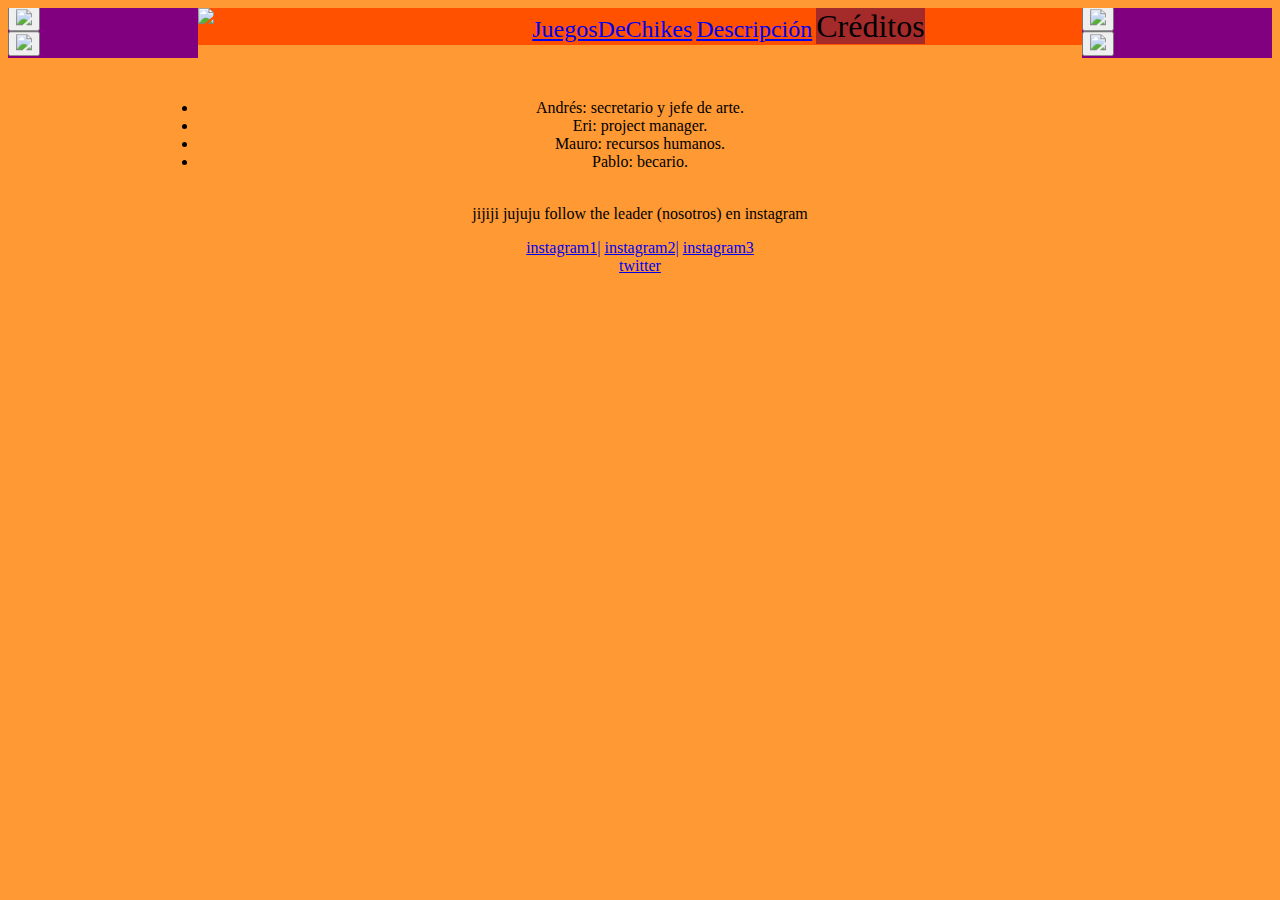
==== Credits.html @ e977fac0 "update web" ====
<!DOCTYPE html>
<html>  

<head>
    <link rel = "stylesheet" href = "./src/style.css">
    <link rel="shortcut icon" href="./assets/pagina/images/logoCapyPoom.png" />
    <script src="./src/page.js"></script>
    <title> JuegosDeChikes.cum</title>
</head>
<body>
    <script src="./libs/phaser.js"></script>
<div class="row" >
    <marquee class = "column anuncio" direction="down">
        <div> <button type="button" onclick="ad()"> <img src="https://th.bing.com/th/id/R.51ae20abbc978995cb1e87c381c3c853?rik=R%2fFhBHQxbIkpQw&pid=ImgRaw&r=0" width="100%" height="auto"></button></div>
        <div> <button type="button" onclick="ad()"><img width= "100%", height= "auto" src="https://th.bing.com/th/id/R.08e7057f666472e80ef5169b5dc0407d?rik=TZl35p4EAKkmmQ&riu=http%3a%2f%2fstatic.boredpanda.com%2fblog%2fwp-content%2fuploads%2f2014%2f06%2ffunny-ads-with-animals-42.jpg&ehk=ZMo5%2fTnq7D6it3bO1YGlONcX5mnREm7MwPrTa9x6hc0%3d&risl=&pid=ImgRaw&r=0"></button> </div>
    </marquee>
    <div class = "column game">
        <header style="background-color: rgb(255, 81, 0)">
            <div>
                <img src="./assets/pagina/images/bannerNoFondo.png" width="20%" style="float: left;">
            </div>
            <div style="display: inline;" style="font-size: x-large">
                
                <hover >
                    <a href="index.html" style="font-size: x-large">JuegosDeChikes</a>
                </hover>
                <hover>
                    <a href="Descripción.html" style="font-size: x-large">Descripción</a>
                </hover>
                <hover>
                    <a class="paginaActiva">Créditos</a>
                </hover>
            </div>
        </header>
        <br>
        <br>
        <br>
        <div style="align-self: left;">
            <li>
                Andrés: secretario y jefe de arte.
            </li>
            <li>
                Eri: project manager.
            </li>
            <li>
                Mauro: recursos humanos.
            </li>
            <li>
                Pablo: becario.
            </li>
        </div>
        </div>
        
        <marquee class = "column anuncio" direction="down">
            <div> <button type="button" onclick="ad()"> <img src="https://th.bing.com/th/id/R.51ae20abbc978995cb1e87c381c3c853?rik=R%2fFhBHQxbIkpQw&pid=ImgRaw&r=0" width="100%" height="auto"></button></div>
            <div> <button type="button" onclick="ad()"><img width= "100%", height= "auto" src="https://th.bing.com/th/id/R.08e7057f666472e80ef5169b5dc0407d?rik=TZl35p4EAKkmmQ&riu=http%3a%2f%2fstatic.boredpanda.com%2fblog%2fwp-content%2fuploads%2f2014%2f06%2ffunny-ads-with-animals-42.jpg&ehk=ZMo5%2fTnq7D6it3bO1YGlONcX5mnREm7MwPrTa9x6hc0%3d&risl=&pid=ImgRaw&r=0"></button> </div>
        </marquee>
    </div>
    <br>

    <footer>
        <p> jijiji jujuju follow the leader (nosotros) en instagram</p>
        <div>
            <div style="display: inline;">
                <a href="https://www.instagram.com/capypoomstudios__/">instagram1|</a>
                <a href="https://www.instagram.com/capypoomstudios__/">instagram2|</a>
                <a href="https://www.instagram.com/capypoomstudios__/">instagram3</a>
            </div>
            <div>
                <a href="https://x.com/CapyPoomStudios?t=ggAxNXAOB-D8-apKgvDhrg&s=09">twitter</a>
            </div>
        </div>
    </footer>


</body>

</html>
---- src/style.css ----
.column {
    float: left;
    min-height:0%
  }
  .game{
    width: 70%;
    align-self: center;
  }

  .anuncio{
    width: 15%;
    background-color: purple;
  }
  
.flechas{
  
  width: 5%;
}
.comentario{
  width: 90%;

}

.paginaActiva{
  background-color: brown;
  font-size: xx-large;
}

  /* Clear floats after the columns */
  .row:after {
    content: "";
    display: table;
    clear: both;
  }

  body {
    text-align: center;
    color: black;
    background-color: #ff9933;
  }

  header{
    position: sticky;
    top: 0;
    background-color: aliceblue;
  }
  a:hover {
    background-color: orange;
    width: 80%;
  }
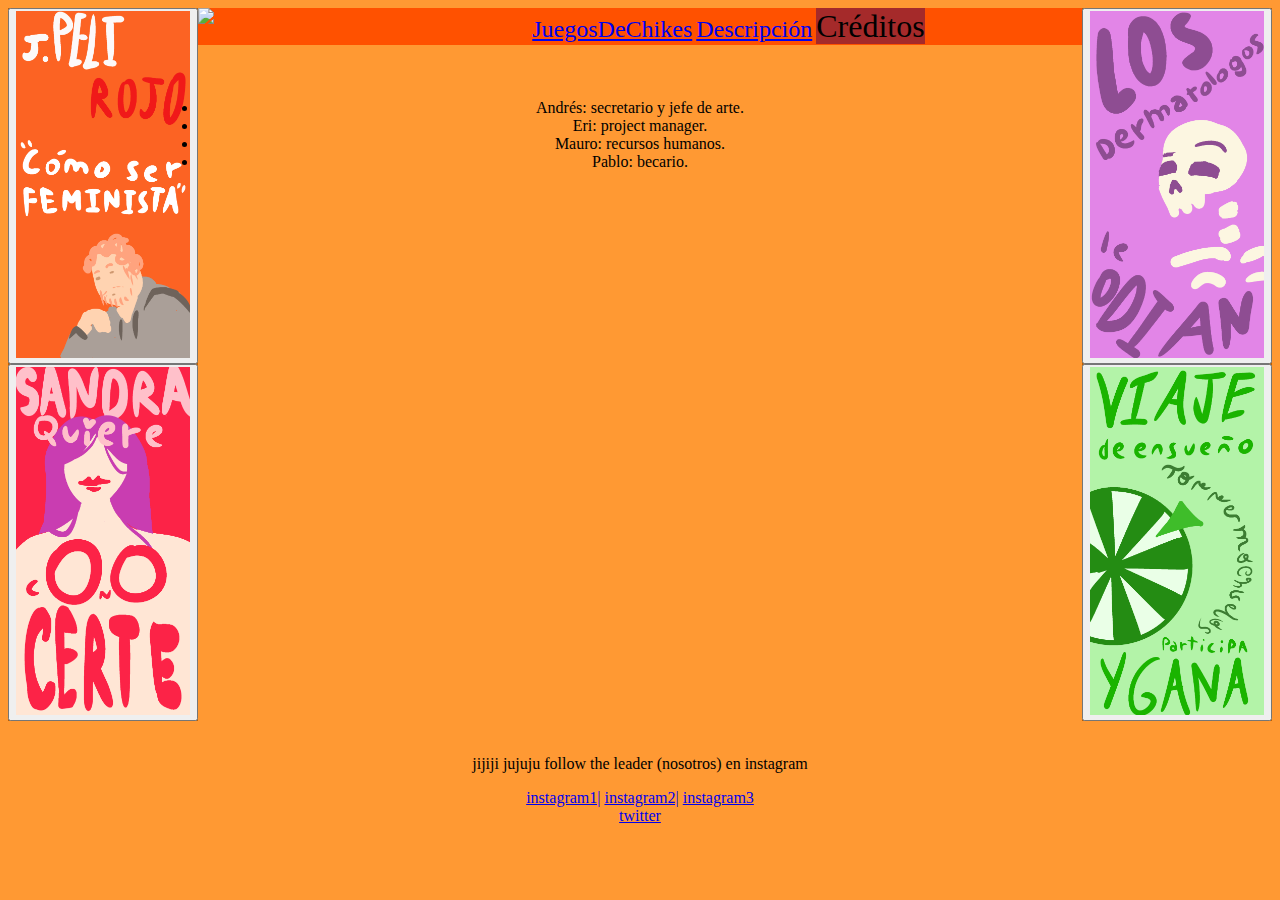
==== commit 178b3c67: "anuncios estaticos 2" ====
--- a/Credits.html
+++ b/Credits.html
@@ -10,10 +10,10 @@
 <body>
     <script src="./libs/phaser.js"></script>
 <div class="row" >
-    <marquee class = "column anuncio" direction="down">
-        <div> <button type="button" onclick="ad()"> <img src="https://th.bing.com/th/id/R.51ae20abbc978995cb1e87c381c3c853?rik=R%2fFhBHQxbIkpQw&pid=ImgRaw&r=0" width="100%" height="auto"></button></div>
-        <div> <button type="button" onclick="ad()"><img width= "100%", height= "auto" src="https://th.bing.com/th/id/R.08e7057f666472e80ef5169b5dc0407d?rik=TZl35p4EAKkmmQ&riu=http%3a%2f%2fstatic.boredpanda.com%2fblog%2fwp-content%2fuploads%2f2014%2f06%2ffunny-ads-with-animals-42.jpg&ehk=ZMo5%2fTnq7D6it3bO1YGlONcX5mnREm7MwPrTa9x6hc0%3d&risl=&pid=ImgRaw&r=0"></button> </div>
-    </marquee>
+    <div class = "column anuncio">
+        <div> <button type="button" onclick="ad()"> <img src="assets/pagina/images/Anuncios/JP.png" width="100%" height="auto"></button></div>
+        <div> <button type="button" onclick="ad()"> <img src="assets/pagina/images/Anuncios/SANDRA.png" width="100%" height="auto"></button></div>
+    </div>
     <div class = "column game">
         <header style="background-color: rgb(255, 81, 0)">
             <div>
@@ -51,10 +51,11 @@
         </div>
         </div>
         
-        <marquee class = "column anuncio" direction="down">
-            <div> <button type="button" onclick="ad()"> <img src="https://th.bing.com/th/id/R.51ae20abbc978995cb1e87c381c3c853?rik=R%2fFhBHQxbIkpQw&pid=ImgRaw&r=0" width="100%" height="auto"></button></div>
-            <div> <button type="button" onclick="ad()"><img width= "100%", height= "auto" src="https://th.bing.com/th/id/R.08e7057f666472e80ef5169b5dc0407d?rik=TZl35p4EAKkmmQ&riu=http%3a%2f%2fstatic.boredpanda.com%2fblog%2fwp-content%2fuploads%2f2014%2f06%2ffunny-ads-with-animals-42.jpg&ehk=ZMo5%2fTnq7D6it3bO1YGlONcX5mnREm7MwPrTa9x6hc0%3d&risl=&pid=ImgRaw&r=0"></button> </div>
-        </marquee>
+        <div class = "column anuncio">
+            <div> <button type="button" onclick="ad()"><img width= "100%", height= "auto" src="assets/pagina/images/Anuncios/DERMATOLOGOS.png"></button> </div>
+            <div> <button type="button" onclick="ad()"> <img src="assets/pagina/images/Anuncios/TORREMOCHUELOS.png" width="100%" height="auto"></button></div>
+            
+        </div>
     </div>
     <br>
 
--- a/src/style.css
+++ b/src/style.css
@@ -10,8 +10,10 @@
 
   .anuncio{
     width: 15%;
-    background-color: purple;
+    background-color: #b95f06;
   }
+
+
   
 .flechas{
   
@@ -49,4 +51,5 @@
     background-color: orange;
     width: 80%;
   }
+  
  